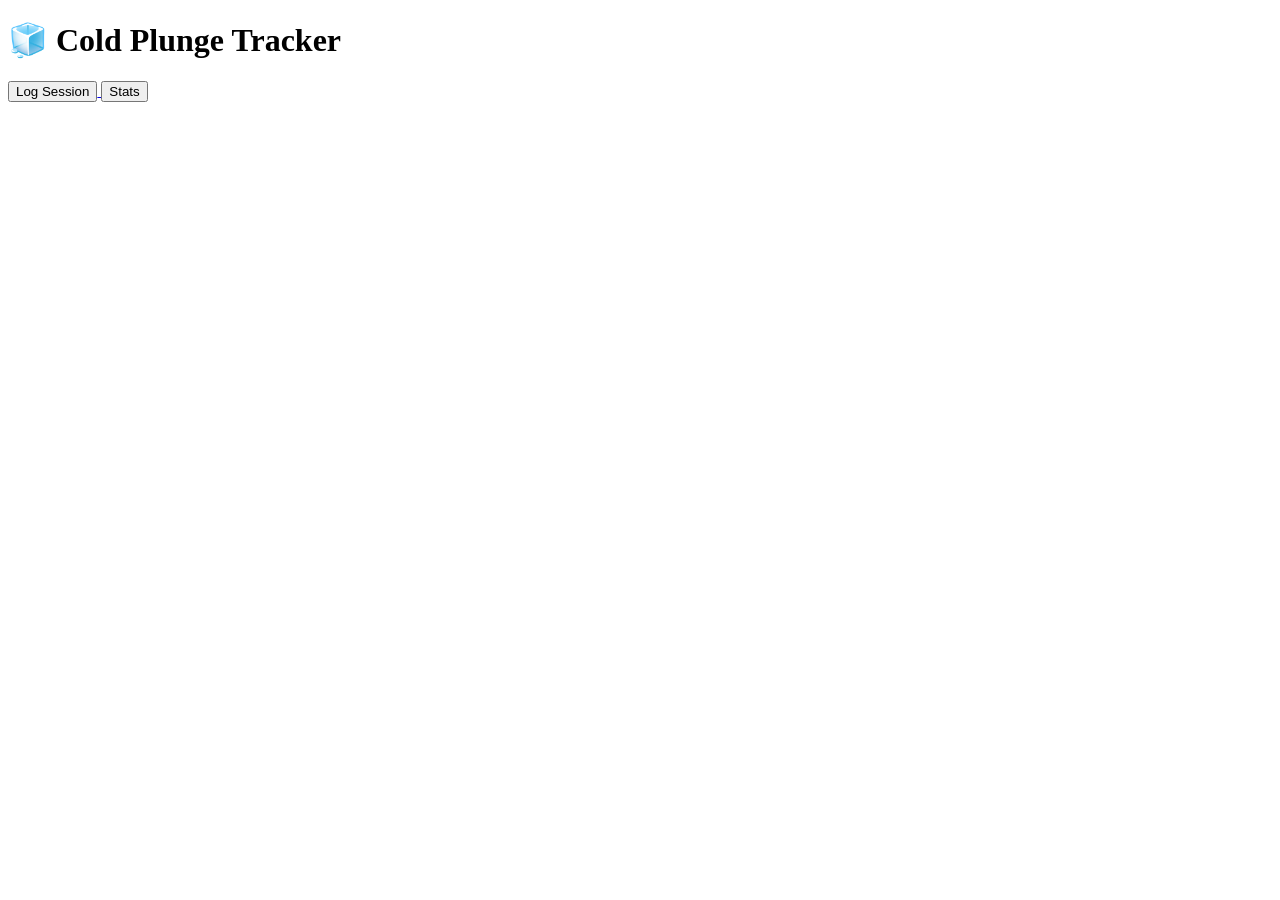
==== index.html @ a8e2121e "Create index.html" ====
<!DOCTYPE html>
<html>
<head>
  <title>Cold Plunge Tracker</title>
  <link rel="stylesheet" href="style.css">
</head>
<body>

<div class="container">
  <h1>🧊 Cold Plunge Tracker</h1>

  <div class="home-buttons">
    <a href="log.html">
      <button>Log Session</button>
    </a>

    <a href="stats.html">
      <button>Stats</button>
    </a>
  </div>
</div>

</body>
</html>
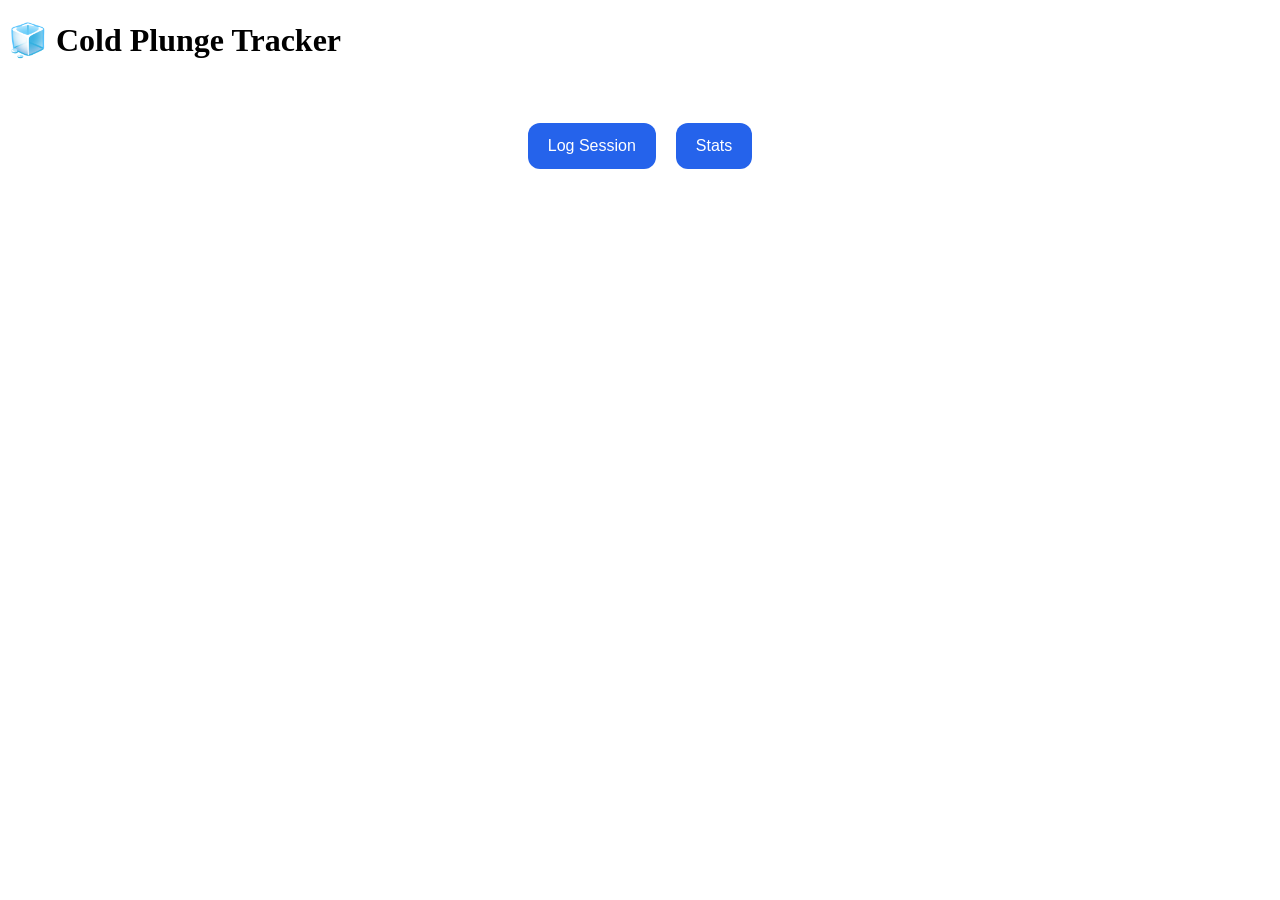
==== commit cb7b9724: "Update index.html" ====
--- a/index.html
+++ b/index.html
@@ -10,13 +10,8 @@
   <h1>🧊 Cold Plunge Tracker</h1>
 
   <div class="home-buttons">
-    <a href="log.html">
-      <button>Log Session</button>
-    </a>
-
-    <a href="stats.html">
-      <button>Stats</button>
-    </a>
+    <a href="log.html"><button class="btn gold">Log Session</button></a>
+    <a href="stats.html"><button class="btn bluegreen">Stats</button></a>
   </div>
 </div>
 
--- a/style.css
+++ b/style.css
@@ -0,0 +1,70 @@
+body {
+}
+
+label {
+  display: block;
+  margin-top: 16px;
+  margin-bottom: 8px;
+  font-weight: bold;
+}
+
+input,
+textarea,
+select {
+  width: 100%;
+  padding: 12px;
+  border-radius: 12px;
+  border: 1px solid #cbd5e1;
+  box-sizing: border-box;
+}
+
+textarea {
+  min-height: 100px;
+}
+
+button {
+  background: #2563eb;
+  color: white;
+  border: none;
+  padding: 14px 20px;
+  border-radius: 12px;
+  font-size: 16px;
+  cursor: pointer;
+  margin-top: 24px;
+}
+
+button:hover {
+  opacity: 0.9;
+}
+
+.home-buttons {
+  display: flex;
+  justify-content: center;
+  gap: 20px;
+  margin-top: 40px;
+}
+
+.stats-grid {
+  display: grid;
+  grid-template-columns: 1fr 1fr;
+  gap: 20px;
+}
+
+.stat-card {
+  background: white;
+  padding: 24px;
+  border-radius: 18px;
+  text-align: center;
+  box-shadow: 0 4px 12px rgba(0,0,0,0.08);
+}
+
+.emoji-group {
+  display: flex;
+  flex-direction: column;
+  gap: 10px;
+  margin-top: 10px;
+}
+
+.emoji-group label {
+  font-weight: normal;
+}
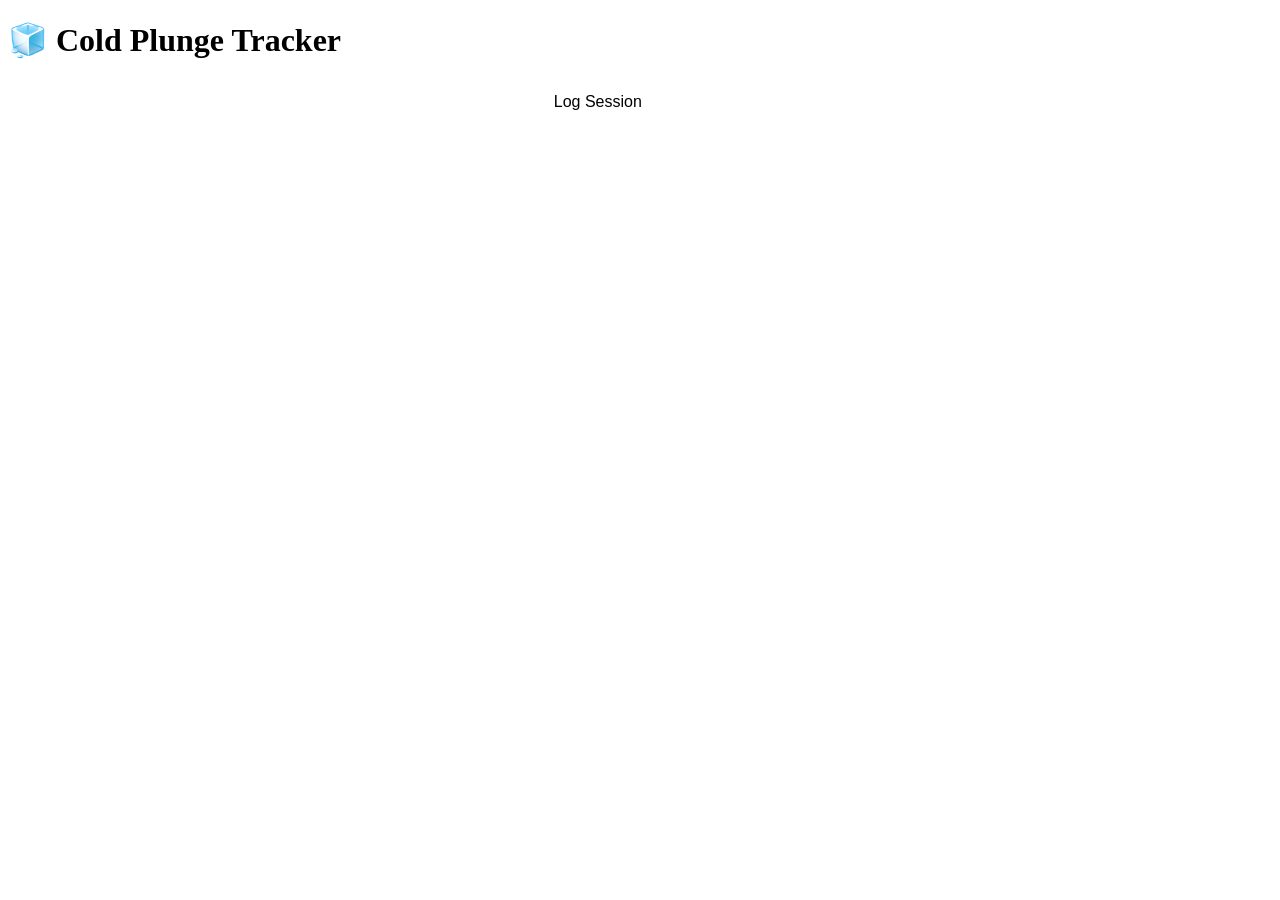
==== commit 1e2dd8e1: "Update index.html" ====
--- a/index.html
+++ b/index.html
@@ -10,8 +10,13 @@
   <h1>🧊 Cold Plunge Tracker</h1>
 
   <div class="home-buttons">
-    <a href="log.html"><button class="btn gold">Log Session</button></a>
-    <a href="stats.html"><button class="btn bluegreen">Stats</button></a>
+    <a href="log.html">
+      <button class="btn gold">Log Session</button>
+    </a>
+
+    <a href="stats.html">
+      <button class="btn bluegreen">Stats</button>
+    </a>
   </div>
 </div>
 
--- a/style.css
+++ b/style.css
@@ -1,70 +1,71 @@
-body {
-}
-
-label {
-  display: block;
-  margin-top: 16px;
-  margin-bottom: 8px;
-  font-weight: bold;
-}
-
-input,
-textarea,
-select {
+:root {
+input, textarea {
   width: 100%;
   padding: 12px;
   border-radius: 12px;
-  border: 1px solid #cbd5e1;
-  box-sizing: border-box;
+  border: 1px solid #ccc;
 }
 
 textarea {
-  min-height: 100px;
+  min-height: 90px;
 }
 
-button {
-  background: #2563eb;
-  color: white;
+/* Buttons */
+.btn {
+  padding: 12px 18px;
+  border-radius: 12px;
   border: none;
-  padding: 14px 20px;
-  border-radius: 12px;
+  cursor: pointer;
   font-size: 16px;
-  cursor: pointer;
-  margin-top: 24px;
 }
 
-button:hover {
-  opacity: 0.9;
+.gold { background: var(--gold); }
+.bluegreen { background: var(--bluegreen); color: white; }
+.pink { background: var(--pink); color: white; }
+.babyblue { background: var(--babyblue); }
+
+.full {
+  width: 100%;
+  margin-top: 20px;
 }
 
 .home-buttons {
   display: flex;
+  gap: 12px;
   justify-content: center;
-  gap: 20px;
-  margin-top: 40px;
 }
 
 .stats-grid {
   display: grid;
   grid-template-columns: 1fr 1fr;
-  gap: 20px;
+  gap: 14px;
 }
 
 .stat-card {
+  padding: 20px;
+  border-radius: 16px;
+  text-align: center;
   background: white;
-  padding: 24px;
-  border-radius: 18px;
-  text-align: center;
   box-shadow: 0 4px 12px rgba(0,0,0,0.08);
 }
 
-.emoji-group {
-  display: flex;
-  flex-direction: column;
+/* Mood + Difficulty grids */
+.mood-grid, .difficulty-grid {
+  display: grid;
+  grid-template-columns: 1fr 1fr;
   gap: 10px;
-  margin-top: 10px;
 }
 
-.emoji-group label {
-  font-weight: normal;
+.mood-btn, .diff-btn {
+  padding: 10px;
+  border-radius: 10px;
+  border: 1px solid #ccc;
+  background: white;
+  cursor: pointer;
 }
+
+.mood-btn.active, .diff-btn.active {
+  background: var(--bluegreen);
+  color: white;
+  border: none;
+}
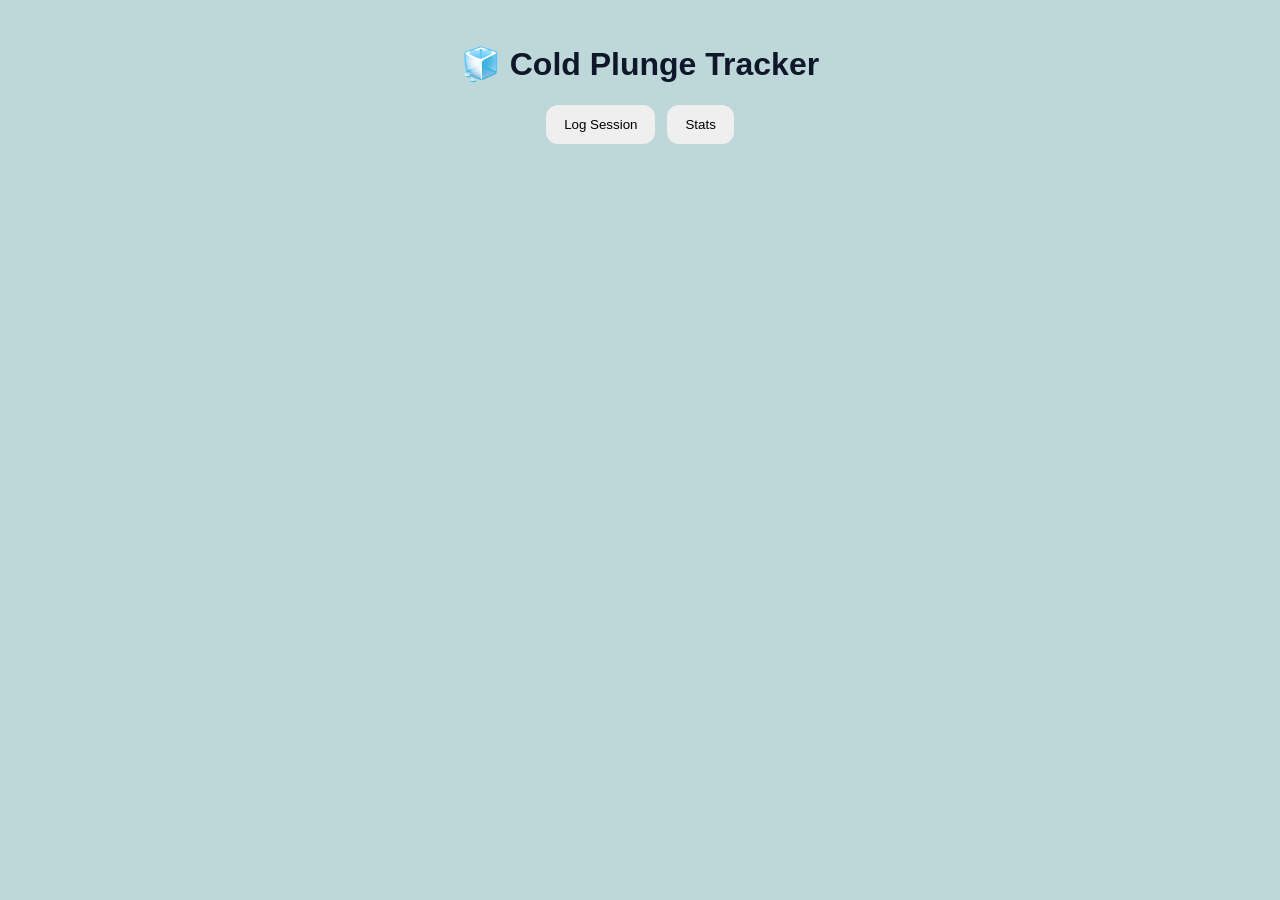
==== commit f071fe4d: "Update index.html" ====
--- a/index.html
+++ b/index.html
@@ -10,13 +10,8 @@
   <h1>🧊 Cold Plunge Tracker</h1>
 
   <div class="home-buttons">
-    <a href="log.html">
-      <button class="btn gold">Log Session</button>
-    </a>
-
-    <a href="stats.html">
-      <button class="btn bluegreen">Stats</button>
-    </a>
+    <a href="log.html"><button class="btn freesia">Log Session</button></a>
+    <a href="stats.html"><button class="btn blue">Stats</button></a>
   </div>
 </div>
 
--- a/style.css
+++ b/style.css
@@ -1,62 +1,86 @@
 :root {
-input, textarea {
-  width: 100%;
-  padding: 12px;
-  border-radius: 12px;
-  border: 1px solid #ccc;
+  --gold: #fed43f;
+  --bluegreen: #2bb8b3;
+  --pink: #e151af;
+  --babyblue: #bed7d8;
+  --dark: #0f172a;
 }
 
-textarea {
-  min-height: 90px;
+body {
+  font-family: "Square Seffir", Arial, sans-serif;
+  background: var(--babyblue);
+  margin: 0;
+  padding: 0;
+  color: var(--dark);
 }
 
-/* Buttons */
+.container {
+  max-width: 700px;
+  margin: auto;
+  padding: 24px;
+}
+
+h1 {
+  text-align: center;
+}
+
+/* CARDS */
+.card {
+  background: white;
+  padding: 24px;
+  border-radius: 20px;
+}
+
+/* BUTTONS */
 .btn {
   padding: 12px 18px;
   border-radius: 12px;
   border: none;
   cursor: pointer;
-  font-size: 16px;
 }
 
 .gold { background: var(--gold); }
 .bluegreen { background: var(--bluegreen); color: white; }
 .pink { background: var(--pink); color: white; }
-.babyblue { background: var(--babyblue); }
 
 .full {
   width: 100%;
   margin-top: 20px;
 }
 
+/* HOME */
 .home-buttons {
   display: flex;
   gap: 12px;
   justify-content: center;
 }
 
-.stats-grid {
-  display: grid;
-  grid-template-columns: 1fr 1fr;
-  gap: 14px;
+/* FORM */
+.field {
+  margin-bottom: 16px;
 }
 
-.stat-card {
-  padding: 20px;
-  border-radius: 16px;
-  text-align: center;
-  background: white;
-  box-shadow: 0 4px 12px rgba(0,0,0,0.08);
+label {
+  display: block;
+  margin-bottom: 8px;
+  font-weight: bold;
 }
 
-/* Mood + Difficulty grids */
-.mood-grid, .difficulty-grid {
+input, textarea {
+  width: 100%;
+  padding: 10px;
+  border-radius: 10px;
+  border: 1px solid #ccc;
+}
+
+/* GRID BUTTONS */
+.grid {
   display: grid;
   grid-template-columns: 1fr 1fr;
   gap: 10px;
 }
 
-.mood-btn, .diff-btn {
+.mood, .diff {
   padding: 10px;
   border-radius: 10px;
   border: 1px solid #ccc;
@@ -64,8 +88,22 @@
   cursor: pointer;
 }
 
-.mood-btn.active, .diff-btn.active {
+.mood.active, .diff.active {
   background: var(--bluegreen);
   color: white;
   border: none;
 }
+
+/* STATS */
+.stats-grid {
+  display: grid;
+  grid-template-columns: 1fr 1fr;
+  gap: 12px;
+}
+
+.stat-card {
+  background: white;
+  padding: 20px;
+  border-radius: 16px;
+  text-align: center;
+}
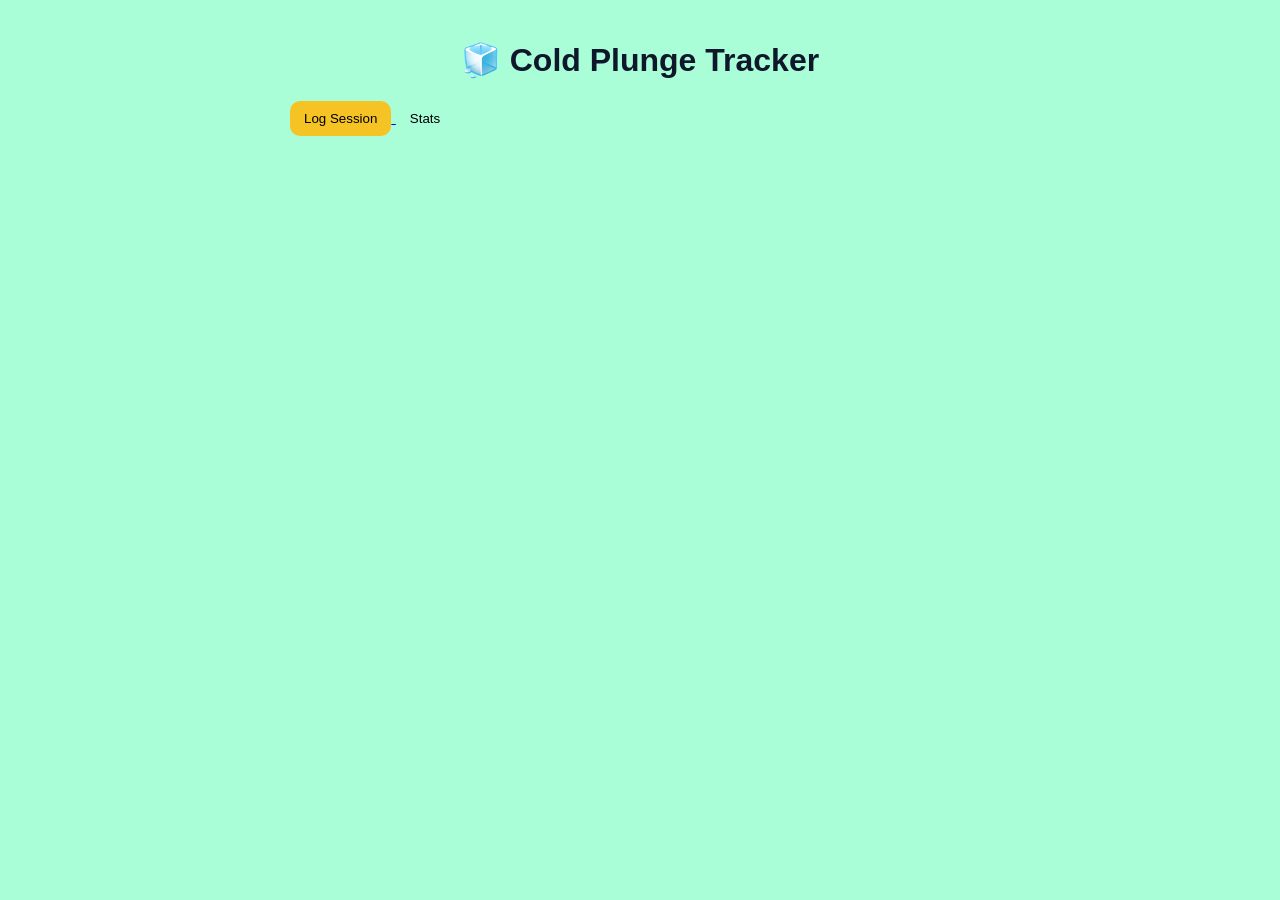
==== commit 9e9c074e: "Update index.html" ====
--- a/index.html
+++ b/index.html
@@ -10,8 +10,13 @@
   <h1>🧊 Cold Plunge Tracker</h1>
 
   <div class="home-buttons">
-    <a href="log.html"><button class="btn freesia">Log Session</button></a>
-    <a href="stats.html"><button class="btn blue">Stats</button></a>
+    <a href="log.html">
+      <button class="btn freesia">Log Session</button>
+    </a>
+
+    <a href="stats.html">
+      <button class="btn mint">Stats</button>
+    </a>
   </div>
 </div>
 
--- a/style.css
+++ b/style.css
@@ -1,109 +1,82 @@
 :root {
-  --gold: #fed43f;
-  --bluegreen: #2bb8b3;
-  --pink: #e151af;
-  --babyblue: #bed7d8;
+  --blue: #58abe5;
+  --pink: #ff7fad;
+  --freesia: #f6c324;
+  --mint: #a9fed8;
   --dark: #0f172a;
 }
 
 body {
-  font-family: "Square Seffir", Arial, sans-serif;
-  background: var(--babyblue);
+  font-family: Arial, sans-serif;
+  background: var(--mint);
   margin: 0;
-  padding: 0;
   color: var(--dark);
 }
 
 .container {
   max-width: 700px;
   margin: auto;
-  padding: 24px;
+  padding: 20px;
 }
 
 h1 {
   text-align: center;
 }
 
-/* CARDS */
-.card {
-  background: white;
-  padding: 24px;
-  border-radius: 20px;
+.top-bar {
+  display: flex;
+  justify-content: space-between;
+  margin-bottom: 10px;
 }
 
-/* BUTTONS */
+/* buttons */
 .btn {
-  padding: 12px 18px;
-  border-radius: 12px;
+  padding: 10px 14px;
   border: none;
+  border-radius: 10px;
   cursor: pointer;
 }
 
-.gold { background: var(--gold); }
-.bluegreen { background: var(--bluegreen); color: white; }
-.pink { background: var(--pink); color: white; }
+.blue { background: var(--blue); }
+.pink { background: var(--pink); }
+.freesia { background: var(--freesia); }
+.mint { background: var(--mint); }
 
-.full {
-  width: 100%;
-  margin-top: 20px;
+/* cards */
+.card, .log-card, .stat-card {
+  background: white;
+  padding: 16px;
+  border-radius: 14px;
+  margin-bottom: 10px;
 }
 
-/* HOME */
-.home-buttons {
-  display: flex;
-  gap: 12px;
-  justify-content: center;
+/* grid */
+.grid {
+  display: grid;
+  grid-template-columns: repeat(3, 1fr);
+  gap: 8px;
 }
 
-/* FORM */
-.field {
-  margin-bottom: 16px;
+/* mood buttons */
+.mood, .diff {
+  padding: 8px;
+  border-radius: 8px;
+  border: 1px solid #ccc;
+  background: white;
 }
 
-label {
-  display: block;
-  margin-bottom: 8px;
-  font-weight: bold;
+.mood.active, .diff.active {
+  background: var(--blue);
+  color: white;
 }
 
-input, textarea {
-  width: 100%;
-  padding: 10px;
-  border-radius: 10px;
-  border: 1px solid #ccc;
-}
-
-/* GRID BUTTONS */
-.grid {
+.stats-grid {
   display: grid;
   grid-template-columns: 1fr 1fr;
   gap: 10px;
 }
 
-.mood, .diff {
-  padding: 10px;
-  border-radius: 10px;
-  border: 1px solid #ccc;
-  background: white;
-  cursor: pointer;
+.full {
+  width: 100%;
+  margin-top: 10px;
 }
-
-.mood.active, .diff.active {
-  background: var(--bluegreen);
-  color: white;
-  border: none;
-}
-
-/* STATS */
-.stats-grid {
-  display: grid;
-  grid-template-columns: 1fr 1fr;
-  gap: 12px;
-}
-
-.stat-card {
-  background: white;
-  padding: 20px;
-  border-radius: 16px;
-  text-align: center;
-}
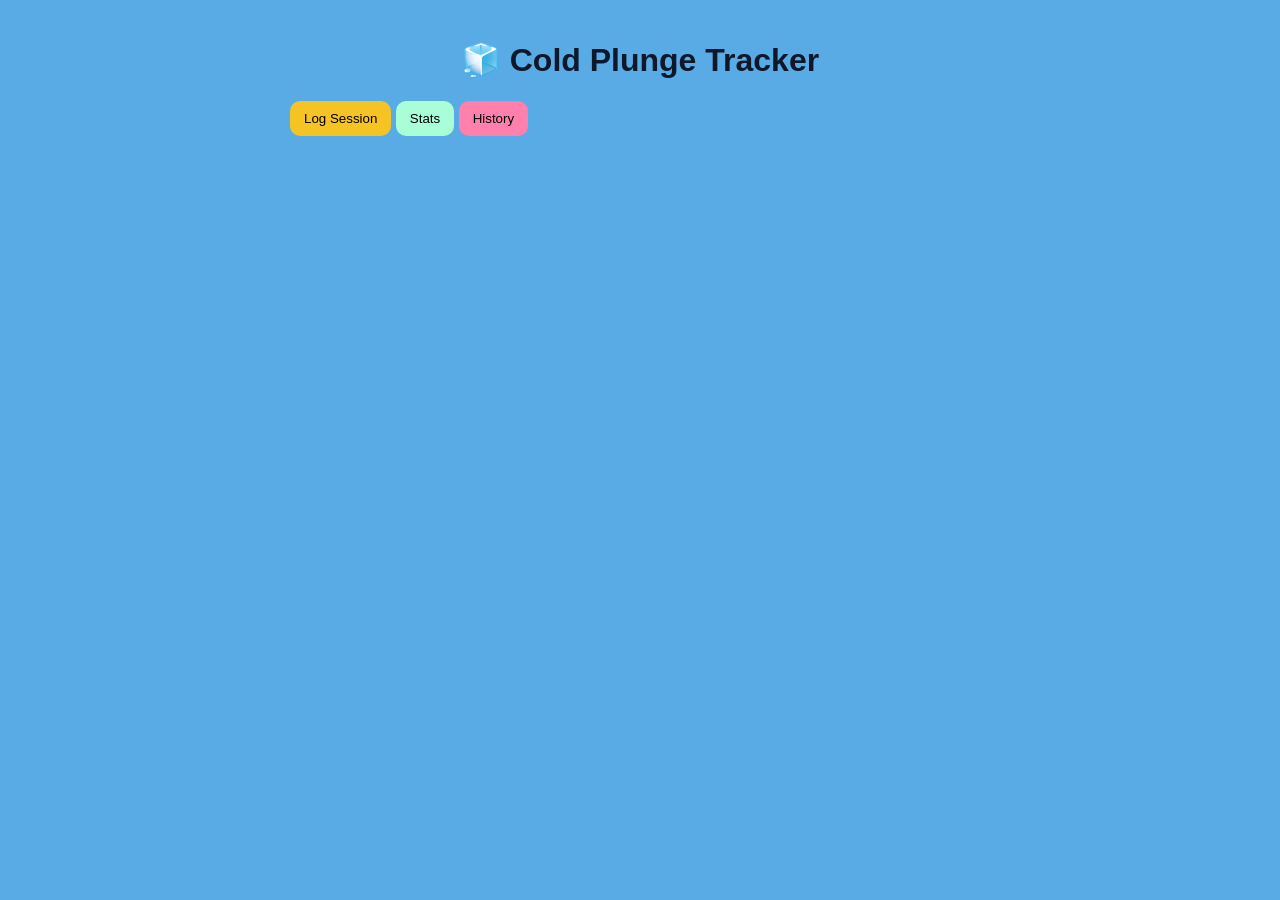
==== commit fc416be6: "Update index.html" ====
--- a/index.html
+++ b/index.html
@@ -6,18 +6,16 @@
 </head>
 <body>
 
-<div class="container">
+<div class="container home">
+
   <h1>🧊 Cold Plunge Tracker</h1>
 
   <div class="home-buttons">
-    <a href="log.html">
-      <button class="btn freesia">Log Session</button>
-    </a>
+    <a href="log.html"><button class="btn freesia big">Log Session</button></a>
+    <a href="stats.html"><button class="btn mint big">Stats</button></a>
+    <a href="history.html"><button class="btn pink big">History</button></a>
+  </div>
 
-    <a href="stats.html">
-      <button class="btn mint">Stats</button>
-    </a>
-  </div>
 </div>
 
 </body>
--- a/style.css
+++ b/style.css
@@ -3,14 +3,13 @@
   --pink: #ff7fad;
   --freesia: #f6c324;
   --mint: #a9fed8;
-  --dark: #0f172a;
 }
 
 body {
   font-family: Arial, sans-serif;
-  background: var(--mint);
+  background: var(--blue);
   margin: 0;
-  color: var(--dark);
+  color: #0f172a;
 }
 
 .container {
@@ -21,12 +20,6 @@
 
 h1 {
   text-align: center;
-}
-
-.top-bar {
-  display: flex;
-  justify-content: space-between;
-  margin-bottom: 10px;
 }
 
 /* buttons */
@@ -43,21 +36,20 @@
 .mint { background: var(--mint); }
 
 /* cards */
-.card, .log-card, .stat-card {
+.card, .stat-card {
   background: white;
   padding: 16px;
   border-radius: 14px;
   margin-bottom: 10px;
 }
 
-/* grid */
+/* grids */
 .grid {
   display: grid;
   grid-template-columns: repeat(3, 1fr);
   gap: 8px;
 }
 
-/* mood buttons */
 .mood, .diff {
   padding: 8px;
   border-radius: 8px;
@@ -66,10 +58,10 @@
 }
 
 .mood.active, .diff.active {
-  background: var(--blue);
-  color: white;
+  background: var(--freesia);
 }
 
+/* stats */
 .stats-grid {
   display: grid;
   grid-template-columns: 1fr 1fr;
